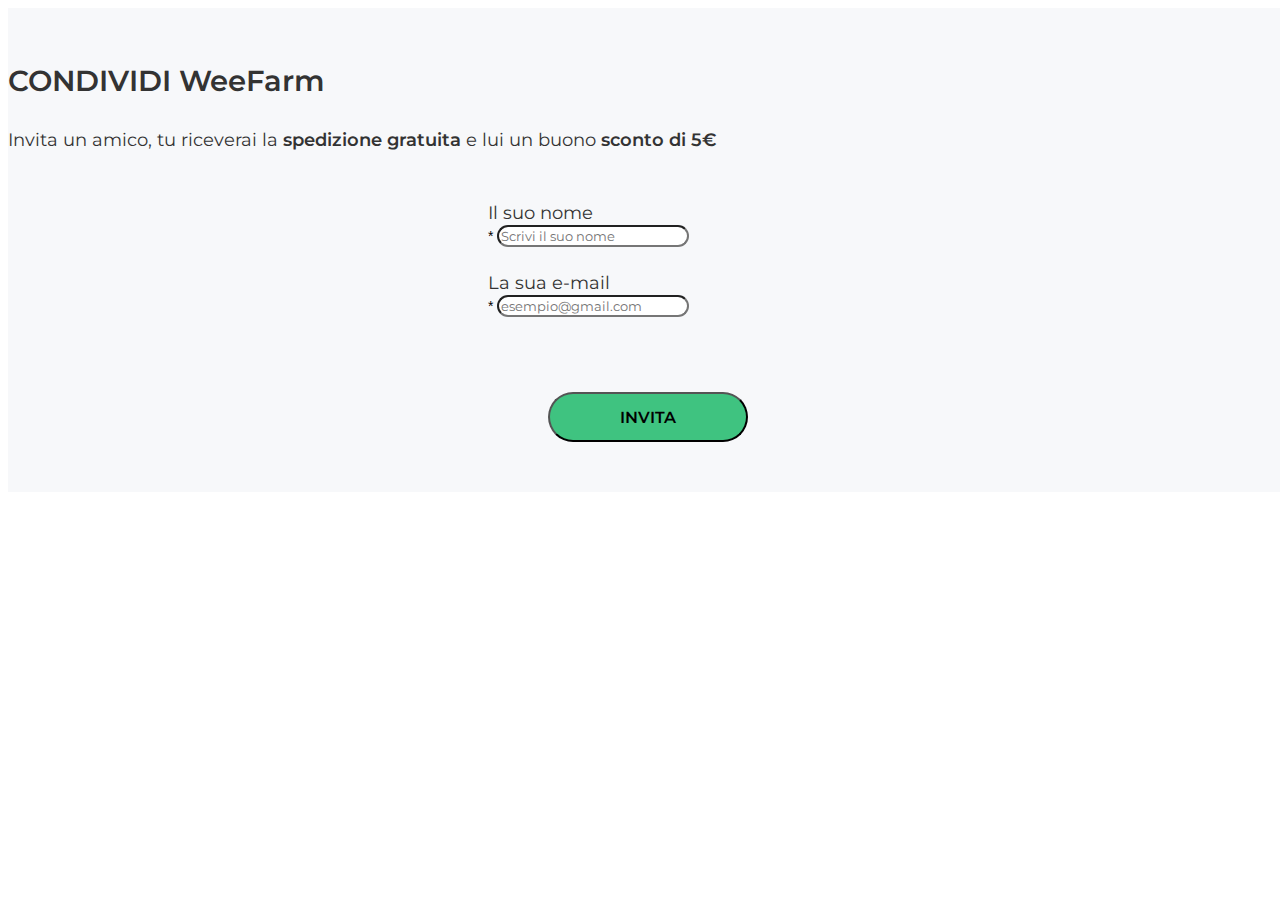
==== invite-a-friend-page/index.html @ e51bac2b "add ty page 2, and invite a friend page" ====
<!doctype html>

<html lang="en">
<head>
  <meta charset="utf-8">

  <title>WeeFarm</title>
  <meta name="description" content="The HTML5 Herald">
  <meta name="author" content="SitePoint">
  <meta name="viewport" content="width=device-width, initial-scale=1">
  <!--css-->
  <link rel="stylesheet" type="text/css" href="../src/css/style.css">
  <!--media query-->
  <link rel="stylesheet" type="text/css" href="../src/css/media_query.css">
  <!--bootstrap-->
  <link rel="stylesheet" href="https://stackpath.bootstrapcdn.com/bootstrap/4.1.2/css/bootstrap.min.css" integrity="sha384-Smlep5jCw/wG7hdkwQ/Z5nLIefveQRIY9nfy6xoR1uRYBtpZgI6339F5dgvm/e9B" crossorigin="anonymous">
  <!--googlefont-->
  <link href="https://fonts.googleapis.com/css?family=Montserrat" rel="stylesheet">
  <link href="https://fonts.googleapis.com/icon?family=Material+Icons"  rel="stylesheet">
  <!--JQuery-->
  <script src="https://ajax.googleapis.com/ajax/libs/jquery/3.3.1/jquery.min.js"></script>
  <!--Fontawesome-->
  <link rel="stylesheet" href="https://use.fontawesome.com/releases/v5.5.0/css/all.css" integrity="sha384-B4dIYHKNBt8Bc12p+WXckhzcICo0wtJAoU8YZTY5qE0Id1GSseTk6S+L3BlXeVIU" crossorigin="anonymous">
  <!--Mailchimp-->
  <link href="//cdn-images.mailchimp.com/embedcode/classic-10_7.css" rel="stylesheet" type="text/css">
  <style type="text/css">
    #mc_embed_signup{background:#fff; clear:left; font:14px Helvetica,Arial,sans-serif; }
    /* Add your own Mailchimp form style overrides in your site stylesheet or in this style block.
       We recommend moving this block and the preceding CSS link to the HEAD of your HTML file. */
  </style>
</head>

<body>
  <header class="fullh">
    <div class="container-fluid fullh">
      <div class="row fullh">
        <div class="container-fluid section4 pt_50 pb_50" id="lead">
          <div class="row">
            <div class="col-md">
              <p class="txt_h2 text-center section_title_txt pb_25">CONDIVIDI WeeFarm</p>
              <p class="txt_h3 text-center pin_point_description">Invita un amico, tu riceverai la <span class="bold_txt">spedizione gratuita</span> e lui un buono <span class="bold_txt">sconto di 5€</span></p>
            </div>
          </div>
        </div>



              <!-- Begin Mailchimp Signup Form -->
              <div id="mc_embed_signup" class="pb_50 section4" style="width:100%">
              <form action="https://weefarm.us19.list-manage.com/subscribe/post?u=33116f2cb4ac0dbfccfe420f0&amp;id=5d1f36529d" method="post" id="mc-embedded-subscribe-form" name="mc-embedded-subscribe-form" class="validate" target="_blank" novalidate>
                  <div id="mc_embed_signup_scroll" class="hor_center">
              <div class="mc-field-group hor_center">
              	<label for="mce-FNAME"><p class="pin_point_description txt_h3">Il suo nome<p/>  <span class="asterisk">*</span>
              </label>
              	<input type="text" value="" name="FNAME" class="required" id="mce-FNAME" placeholder="Scrivi il suo nome">
              </div>
              <div class="mc-field-group hor_center">
              	<label for="mce-EMAIL"><p class="pin_point_description txt_h3">La sua e-mail</p>  <span class="asterisk">*</span>
              </label>
              	<input type="email" value="" name="EMAIL" class="required email" id="mce-EMAIL" placeholder="esempio@gmail.com">
              </div>
              	<div id="mce-responses" class="clear">
              		<div class="response" id="mce-error-response" style="display:none"></div>
              		<div class="response" id="mce-success-response" style="display:none"></div>
              	</div>    <!-- real people should not fill this in and expect good things - do not remove this or risk form bot signups-->
                  <div style="position: absolute; left: -5000px;" aria-hidden="true"><input type="text" name="b_73365d327e79f61405c4b55f7_e1cd4ea59c" tabindex="-1" value=""></div>
                  <div class="clear">
                    <input type="submit" value="INVITA" name="subscribe" id="mc-embedded-subscribe" class="button hor_center"></div>
                  </div>
              </form>
              </div>
          <!--End mc_embed_signup-->
        </div>
      </div>
  </header>
</body>
</html>
---- src/css/style.css ----
body{
  font-family: 'Montserrat', sans-serif;
  height: 100%;
  width: 100%;
}

html{
  font-family: 'Montserrat', sans-serif;
  height: 100%;
  width: 100%;
}

a{
  text-decoration: none !important;
}

 a:hover{
   text-decoration: none !important;
 }

 p{
   margin: 0 0 0 0 !important;
 }

/*usefull*/
.fullh{
  height: 100% !important;
}

.center{
  display: flex;
  align-items: center;
  justify-content: center;
}

.hor_center{
  position: relative;
  left: 50%;
  transform: translateX(-50%);
  -webkit-transform: translateX(-50%);
}
.txt_h1{
  font-size: 47px;
  line-height: 69px;
  font-family: 'Montserrat', sans-serif;
}

.txt_h2{
  font-size: 29px;
  line-height: 46px;
  font-family: 'Montserrat', sans-serif;
}

.txt_h3{
  font-size: 18px;
  line-height: 23px;
  font-family: 'Montserrat', sans-serif;
}

/*padding - margin*/
.pt_100{
  padding-top: 100px;
}

.pt_25{
    padding-top: 25px;
}

.pb_50{
  padding-bottom: 50px;
}

.pt_50{
  padding-top: 50px;
}

.pb_100{
  padding-bottom: 100px;
}

.pb_25{
  padding-bottom: 25px;
}

.pl_70{
  padding-left: 70px !important;
}

.mb_25{
  margin-bottom: 25px;
}

.mb_50{
  margin-bottom: 50px;
}
.mb_150{
  margin-bottom: 150px;
}
/*herobanner*/
.hero_b{
  background-image: url(../img/herob.jpg);
  background-size: cover;
  background-position: center center;
  background-repeat: no-repeat;
  height: 90%;
}

.black_opacity{
  background: rgba(0, 0, 0, 0.5);
}

.logo_img{
  height: 100px;
}

.hero_b_txt{
  color: #FFFFFF;
}

.ottieni_button{
  border-radius: 500px;
  background: #FFFFFF;
  width: 200px;
  height: 50px;
}
.ottieni_button:hover{
  cursor: pointer;
  opacity: 0.7;
  transition: 1s;
}

.ottieni_button_txt{
  color: #333333;
  font-weight: 600;
  font-size: 16px;
}

.ottieni_txt{
  color: #FFFFFF;
  /*text-decoration: underline;*/
}

.arrow{
    color: #ffffff;
    animation: blink 2s ease infinite;
    font-size: 75px !important;
  }

.arrow:hover{
  cursor: pointer;
}

  @keyframes blink {
  50% { opacity: 0;
  }
  }

.arrow_aligne{
  position: absolute !important;
  top: 90%;
}

.color_black{
  color: #FFFFFF !important;
  font-weight: 500;
}
/*come funziona section*/
.section_title_txt{
  color: #333333;
  font-weight: 600;
}

.pin_point_title{
  color: #959595;
  font-weight: 700;
}

.pin_point_description{
  color: #333333;
}

.icon_size{
  height: 100px;
}
.cta_txt{
  color: #333333;
  /*text-decoration: underline;*/
}
/*perchè scegliere weefarm section*/
.section2{
    /*background-image: linear-gradient(to right bottom, #7bffd0, #7effbf, #87ffac, #94ff96, #a4ff7f);*/
    background-color: #3fc380;
}

.bold_txt{
    font-weight: 600;
}

.map_size{
  width: 50%;
}

.map_size2{
  width: 25%;
}

.funzionamento{
  width: 50%;
}
/*cosa dicono di noi section*/
.image_radius{
  border-radius: 5px;
}


.sign_button{
  border-radius: 500px !important;
  width: 200px !important;
  height: 50px !important;
  background-color: #3fc380 !important;
}

.sign_button:hover{
    opacity: 0.7;
    transition: 1s;
    cursor: pointer;
}

.signup_button_txt{
  color: #FFFFFF;
  font-weight: 600;
  font-size: 16px;
}

.sign_button a:hover {
    color: #FFFFFF;
    text-decoration: none;
}
#mc_embed_signup_scroll{
  width: 25%;
}
#mc_embed_signup .mc-field-group{
  padding-bottom: 25px!important;
}

#mc_embed_signup .button{
  border-radius: 500px !important;
  width: 200px !important;
  height: 50px !important;
  background-color: #3fc380 !important;
  font-size: 16px !important;
  line-height: 23px !important;
  font-family: 'Montserrat', sans-serif !important;
  font-weight: 600 !important;

}

#mc_embed_signup .button:hover{
  opacity: 0.7 !important;
  transition: 1s !important;
  cursor: pointer !important;
}

#mc_embed_signup .mc-field-group input {
  border-radius: 500px !important;
  font-family: 'Montserrat', sans-serif !important;
}

.clear{
  padding-top: 25px !important;
}
/*FAQ*/
.section4{
  background-color: #f7f8fa !important;
}

/*Footer*/
.section6{
  background-color: #333333;
}

.social_icon{
  cursor: pointer;
  font-size: 30px;
  color: #ffffff;
}

.social_icon:hover{
  opacity: 0.7;
  transition: 1s;
}

/* Thank you 1*/
.ottieni_button_ty_v{
  background-color: #3fc380 !important;
}

.ottieni_button_ty_r{
  background-color: #E94B5F !important;
}

.white{
  color: #FFFFFF;
}
---- src/css/media_query.css ----
@media (min-width: 1800px) {
}

/* Landscape tablets and medium desktops */
@media (min-width: 992px) and (max-width: 1200px) {
}

/* Portrait tablets and small desktops */
@media (min-width: 768px) and (max-width: 992px) {

}

/* Landscape phones and portrait tablets */
@media (max-width: 767px) {
	.hero_b_txt{
		font-size: 29px;
		line-height: 37px;
		font-weight: 600;
	}

	.pl_70{
		padding-left: 15px !important;
	}

	.responsive_hor_center{
		position: relative;
		left: 50%;
		transform: translateX(-50%);
		-webkit-transform: translateX(-50%);
	}

	.responsive_text_center{
		text-align: center!important;
	}

	.pb_50_r{
		padding-bottom: 50px;
	}

	.funzionamento {
		width: 100%;
	}
	#mc_embed_signup_scroll{
		width: 75%;
	}

	.responsive_text_center{
				text-align: center!important;
	}

	.pb_25_r{
		padding-bottom: 25px !important;
	}
}

/* Portrait phones and smaller */
@media (max-width: 480px) {
	.hero_b_txt{
		font-size: 29px;
		line-height: 37px;
		font-weight: 600;
	}

	.pl_70{
		padding-left: 15px !important;
	}

	.responsive_hor_center{
		position: relative;
		left: 50%;
		transform: translateX(-50%);
		-webkit-transform: translateX(-50%);
	}

	.responsive_text_center{
		text-align: center!important;
	}

	.pb_50_r{
		padding-bottom: 50px;
	}

	.funzionamento {
    width: 100%;
	}
	#mc_embed_signup_scroll{
	  width: 75%;
	}

	.responsive_text_center{
		    text-align: center!important;
	}

	.pb_25_r{
		padding-bottom: 25px !important;
	}
}
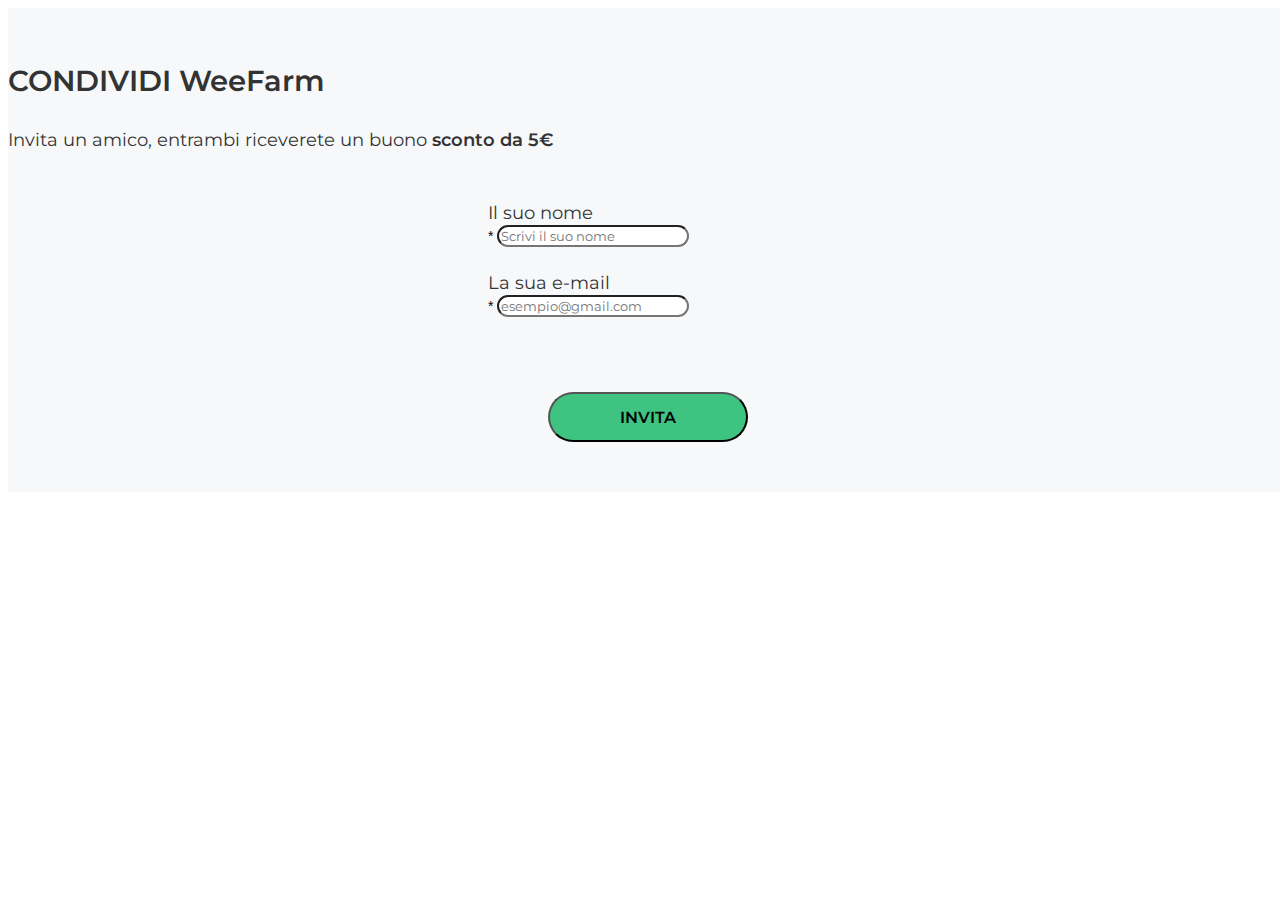
==== commit 3c27becc: "landing page v1.0 aòpha" ====
--- a/invite-a-friend-page/index.html
+++ b/invite-a-friend-page/index.html
@@ -8,6 +8,8 @@
   <meta name="description" content="The HTML5 Herald">
   <meta name="author" content="SitePoint">
   <meta name="viewport" content="width=device-width, initial-scale=1">
+  <link rel="shortcut icon" href="../src/img/favicon.ico" type="image/x-icon">
+  <link rel="icon" href="../src/img/favicon.ico" type="image/x-icon">
   <!--css-->
   <link rel="stylesheet" type="text/css" href="../src/css/style.css">
   <!--media query-->
@@ -38,7 +40,7 @@
           <div class="row">
             <div class="col-md">
               <p class="txt_h2 text-center section_title_txt pb_25">CONDIVIDI WeeFarm</p>
-              <p class="txt_h3 text-center pin_point_description">Invita un amico, tu riceverai la <span class="bold_txt">spedizione gratuita</span> e lui un buono <span class="bold_txt">sconto di 5€</span></p>
+              <p class="txt_h3 text-center pin_point_description">Invita un amico, entrambi riceverete un buono <span class="bold_txt">sconto da 5€</span></p>
             </div>
           </div>
         </div>
